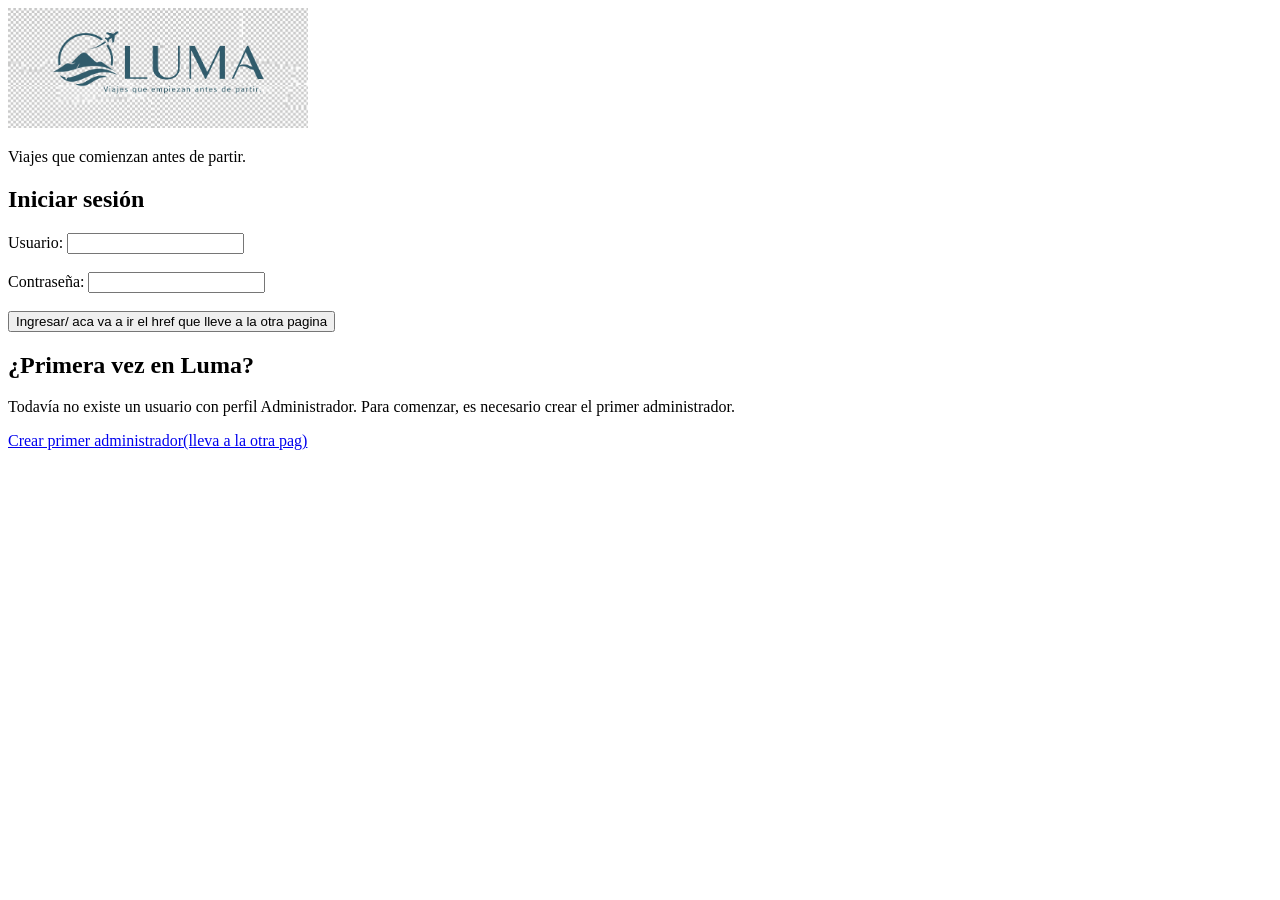
==== index.html @ 3779a7fe "Pagina inicio solo html" ====
<!DOCTYPE html>
<html lang="es">
<head>
    <meta charset="UTF-8">
    <meta name="viewport" content="width=device-width, initial-scale=1.0">
    <title>Luma - Ingreso</title>
</head>

<body>

    <header>
        <img src="./Imagenes/Gemini_Generated_Image_65qi65qi65qi65qi.jfif" 
            alt="Luma - Viajes que empiezan antes de partir"
            width="300">

        <p>Viajes que comienzan antes de partir.</p>
    </header>

    <main>

        <section>
            <h1>Iniciar sesión</h1>

            <form method="post">

                <label for="usuario">Usuario:</label>
                <input type="text" id="usuario" name="username" required>
                <br>
                <br>
                <label for="contrasena">Contraseña:</label>
                <input type="password" id="contrasena" name="password" required>
                <br>
                <br>
                <button type="submit">Ingresar/ aca va a ir el href que lleve a la otra pagina</button> 
            </form>
        </section>
        <section>
            <h2>¿Primera vez en Luma?</h2>
            <p>
                Todavía no existe un usuario con perfil Administrador.
                Para comenzar, es necesario crear el primer administrador.
            </p>
            <a href="crear-administrador.html">
                Crear primer administrador(lleva a la otra pag)
            </a>
        </section>

    </main>

    <footer>

    </footer>

</body>
</html>
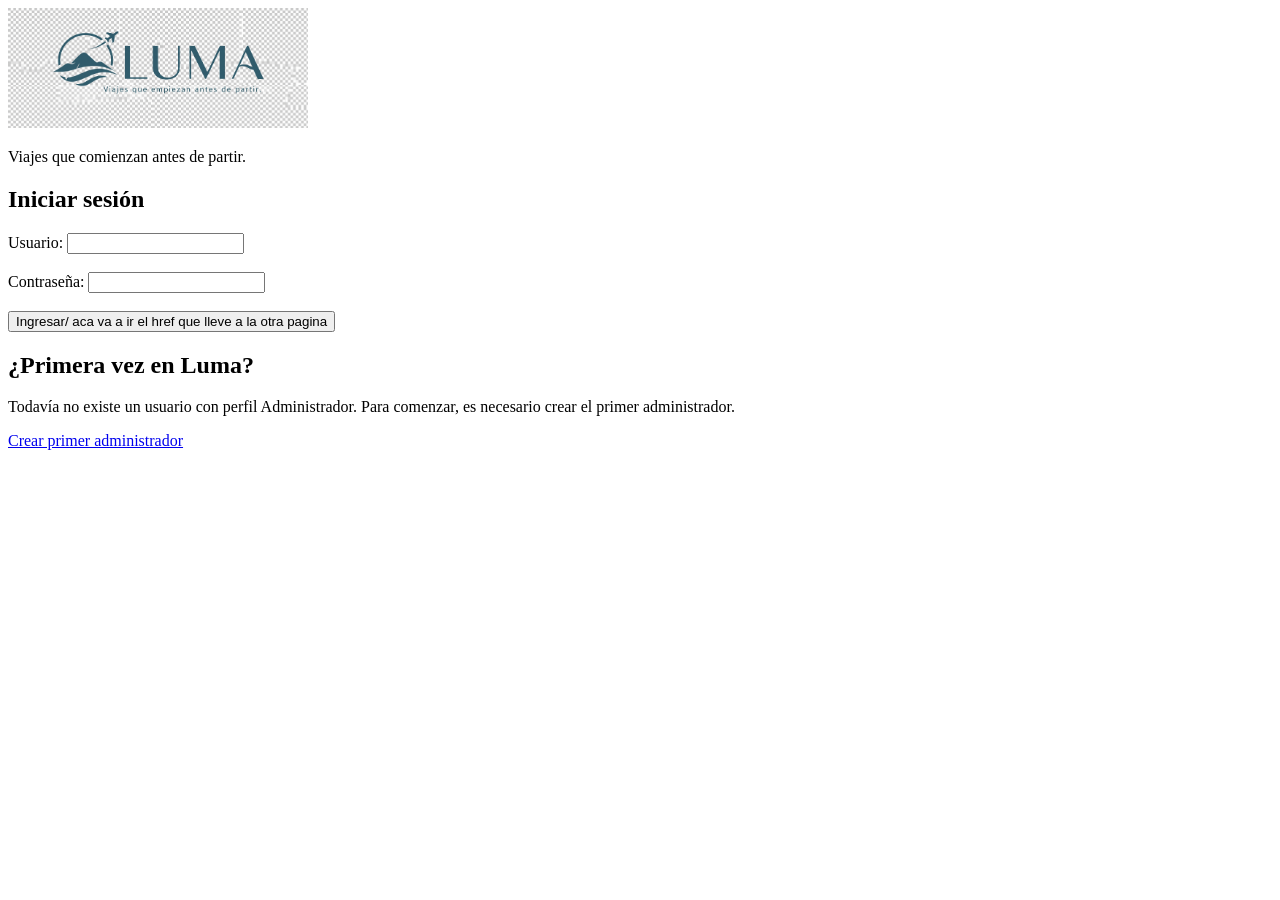
==== commit 68bca8b6: "Segundo cambio, con segunda pagina" ====
--- a/index.html
+++ b/index.html
@@ -9,7 +9,7 @@
 <body>
 
     <header>
-        <img src="./Imagenes/Gemini_Generated_Image_65qi65qi65qi65qi.jfif" 
+        <img src="./Imagenes/logo.jpg" 
             alt="Luma - Viajes que empiezan antes de partir"
             width="300">
 
@@ -40,8 +40,8 @@
                 Todavía no existe un usuario con perfil Administrador.
                 Para comenzar, es necesario crear el primer administrador.
             </p>
-            <a href="crear-administrador.html">
-                Crear primer administrador(lleva a la otra pag)
+            <a href="crearAdmin.html">
+                Crear primer administrador
             </a>
         </section>
 
